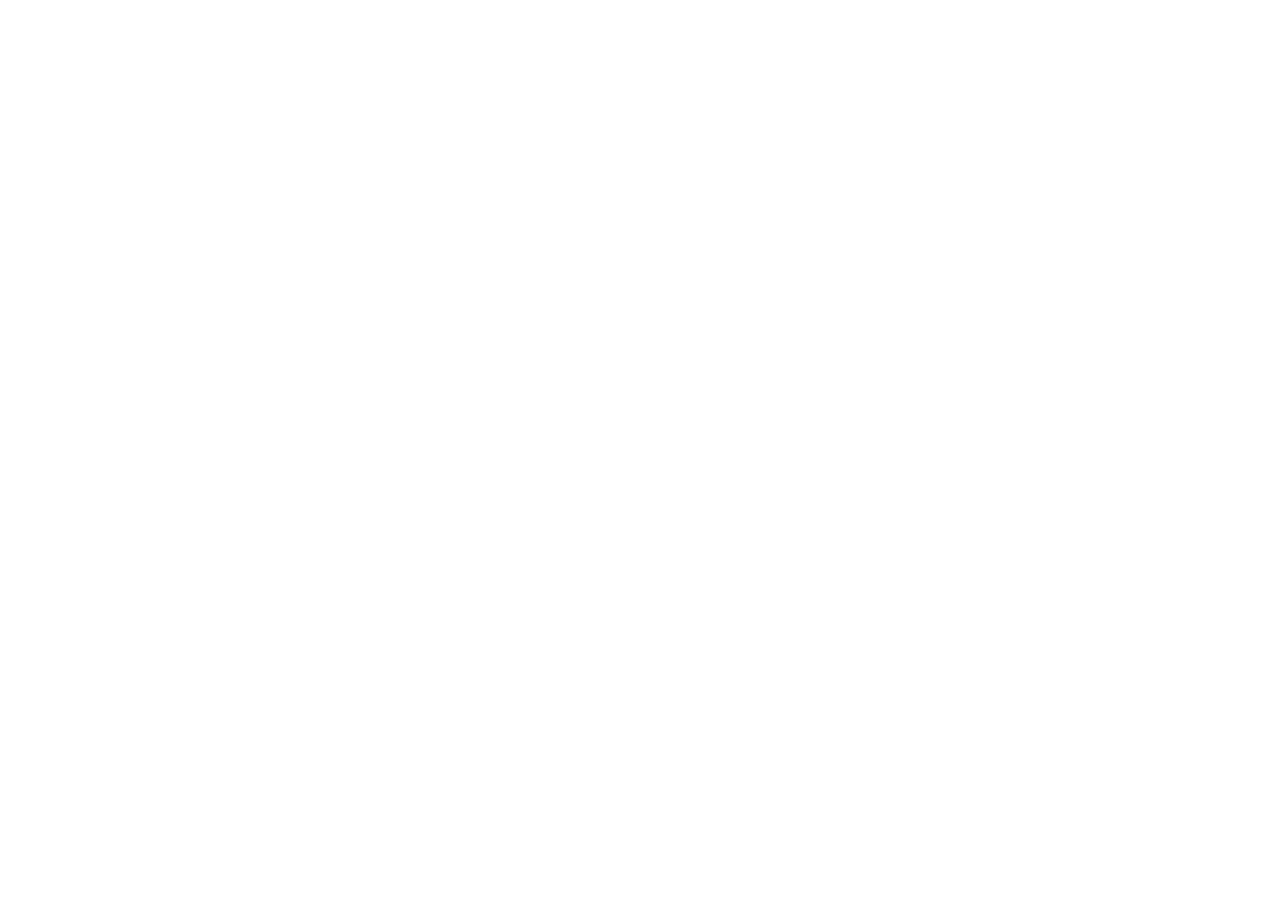
==== index.html @ fd7361e0 "feat: スタンバイ完了" ====
<!doctype html>
<html lang="ja">
    <head>
        <meta charset="UTF-8" />
        <meta name="viewport" content="width=device-width, initial-scale=1.0" />
        <title>top</title>
    </head>
    <body></body>
</html>
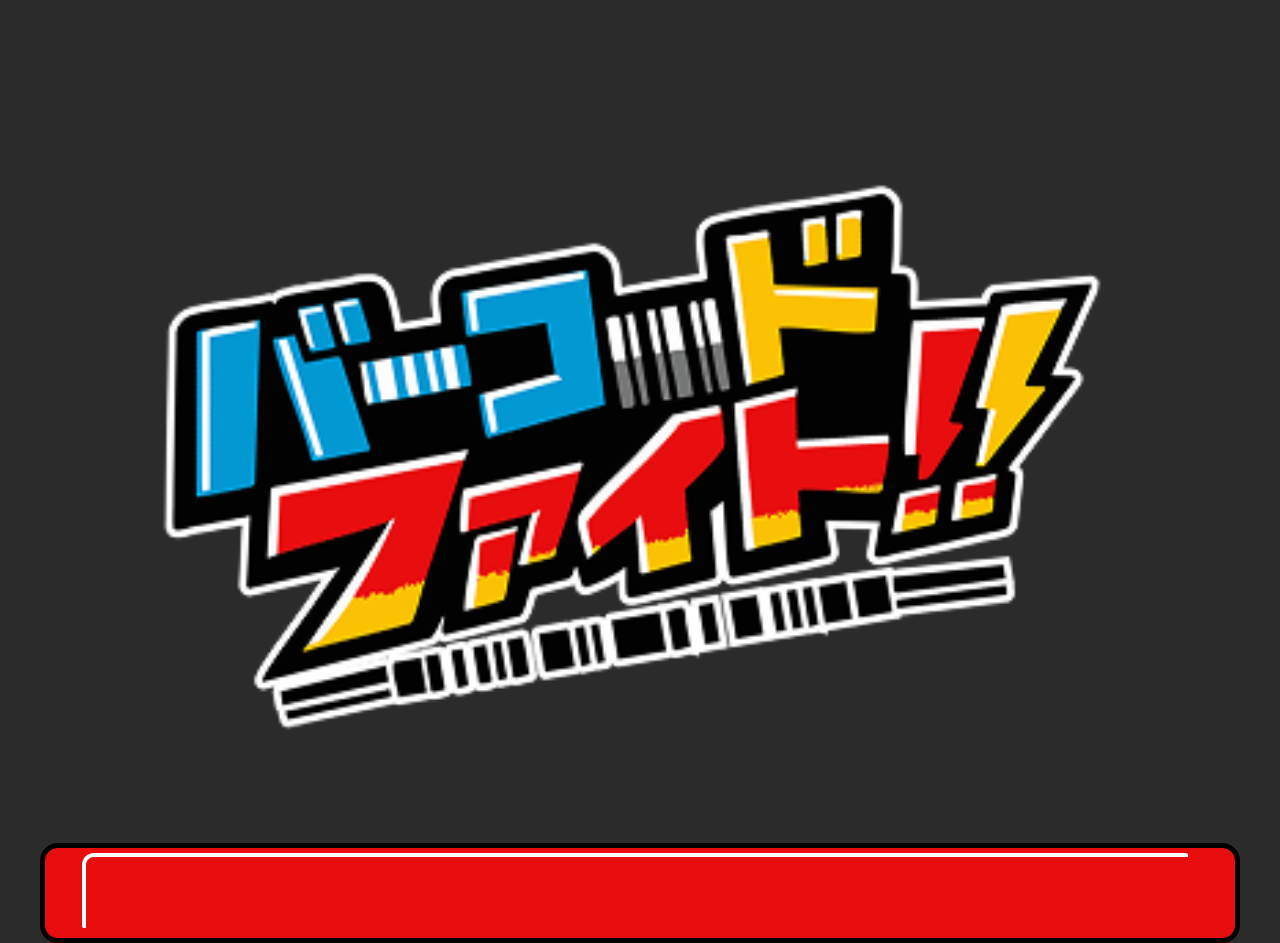
==== commit 7462493d: "style: btnデザイン完成" ====
--- a/index.html
+++ b/index.html
@@ -4,6 +4,17 @@
         <meta charset="UTF-8" />
         <meta name="viewport" content="width=device-width, initial-scale=1.0" />
         <title>top</title>
+        <link rel="stylesheet" href="css/ress.css" />
+        <link rel="stylesheet" href="css/index.css" />
     </head>
-    <body></body>
+    <body>
+        <main>
+            <h1><img src="img/logo.png" alt="" /></h1>
+            <div class="start_btn">
+                <div class="start_btn_inner">
+                    <h2><a href="#"></a></h2>
+                </div>
+            </div>
+        </main>
+    </body>
 </html>
--- a/css/ress.css
+++ b/css/ress.css
@@ -0,0 +1,281 @@
+/* resset.dev • v5.0.2 */
+
+/* # =================================================================
+   # Global selectors
+   # ================================================================= */
+
+html {
+    box-sizing: border-box;
+    -webkit-text-size-adjust: 100%; /* Prevent adjustments of font size after orientation changes in iOS */
+    word-break: normal;
+    -moz-tab-size: 4;
+    tab-size: 4;
+}
+
+*,
+::before,
+::after {
+    background-repeat: no-repeat; /* Set `background-repeat: no-repeat` to all elements and pseudo elements */
+    box-sizing: inherit;
+}
+
+::before,
+::after {
+    text-decoration: inherit; /* Inherit text-decoration and vertical align to ::before and ::after pseudo elements */
+    vertical-align: inherit;
+}
+
+* {
+    padding: 0; /* Reset `padding` and `margin` of all elements */
+    margin: 0;
+}
+
+/* # =================================================================
+   # General elements
+   # ================================================================= */
+
+hr {
+    overflow: visible; /* Show the overflow in Edge and IE */
+    height: 0; /* Add the correct box sizing in Firefox */
+    color: inherit; /* Correct border color in Firefox. */
+}
+
+details,
+main {
+    display: block; /* Render the `main` element consistently in IE. */
+}
+
+summary {
+    display: list-item; /* Add the correct display in all browsers */
+}
+
+small {
+    font-size: 80%; /* Set font-size to 80% in `small` elements */
+}
+
+[hidden] {
+    display: none; /* Add the correct display in IE */
+}
+
+abbr[title] {
+    border-bottom: none; /* Remove the bottom border in Chrome 57 */
+    /* Add the correct text decoration in Chrome, Edge, IE, Opera, and Safari */
+    text-decoration: underline;
+    text-decoration: underline dotted;
+}
+
+a {
+    background-color: transparent; /* Remove the gray background on active links in IE 10 */
+}
+
+a:active,
+a:hover {
+    outline-width: 0; /* Remove the outline when hovering in all browsers */
+}
+
+code,
+kbd,
+pre,
+samp {
+    font-family: monospace, monospace; /* Specify the font family of code elements */
+}
+
+pre {
+    font-size: 1em; /* Correct the odd `em` font sizing in all browsers */
+}
+
+b,
+strong {
+    font-weight: bolder; /* Add the correct font weight in Chrome, Edge, and Safari */
+}
+
+/* https://gist.github.com/unruthless/413930 */
+sub,
+sup {
+    font-size: 75%;
+    line-height: 0;
+    position: relative;
+    vertical-align: baseline;
+}
+
+sub {
+    bottom: -0.25em;
+}
+
+sup {
+    top: -0.5em;
+}
+
+table {
+    border-color: inherit; /* Correct border color in all Chrome, Edge, and Safari. */
+    text-indent: 0; /* Remove text indentation in Chrome, Edge, and Safari */
+}
+
+iframe {
+    border-style: none;
+}
+
+/* # =================================================================
+   # Forms
+   # ================================================================= */
+
+input {
+    border-radius: 0;
+}
+
+[type="number"]::-webkit-inner-spin-button,
+[type="number"]::-webkit-outer-spin-button {
+    height: auto; /* Correct the cursor style of increment and decrement buttons in Chrome */
+}
+
+[type="search"] {
+    -webkit-appearance: textfield; /* Correct the odd appearance in Chrome and Safari */
+    outline-offset: -2px; /* Correct the outline style in Safari */
+}
+
+[type="search"]::-webkit-search-decoration {
+    -webkit-appearance: none; /* Remove the inner padding in Chrome and Safari on macOS */
+}
+
+textarea {
+    overflow: auto; /* Internet Explorer 11+ */
+    resize: vertical; /* Specify textarea resizability */
+}
+
+button,
+input,
+optgroup,
+select,
+textarea {
+    font: inherit; /* Specify font inheritance of form elements */
+}
+
+optgroup {
+    font-weight: bold; /* Restore the font weight unset by the previous rule */
+}
+
+button {
+    overflow: visible; /* Address `overflow` set to `hidden` in IE 8/9/10/11 */
+}
+
+button,
+select {
+    text-transform: none; /* Firefox 40+, Internet Explorer 11- */
+}
+
+/* Apply cursor pointer to button elements */
+button,
+[type="button"],
+[type="reset"],
+[type="submit"],
+[role="button"] {
+    cursor: pointer;
+}
+
+/* Remove inner padding and border in Firefox 4+ */
+button::-moz-focus-inner,
+[type="button"]::-moz-focus-inner,
+[type="reset"]::-moz-focus-inner,
+[type="submit"]::-moz-focus-inner {
+    border-style: none;
+    padding: 0;
+}
+
+/* Replace focus style removed in the border reset above */
+button:-moz-focusring,
+[type="button"]::-moz-focus-inner,
+[type="reset"]::-moz-focus-inner,
+[type="submit"]::-moz-focus-inner {
+    outline: 1px dotted ButtonText;
+}
+
+button,
+html [type='button'], /* Prevent a WebKit bug where (2) destroys native `audio` and `video`controls in Android 4 */
+[type='reset'],
+[type='submit'] {
+    -webkit-appearance: button; /* Correct the inability to style clickable types in iOS */
+}
+
+/* Remove the default button styling in all browsers */
+button,
+input,
+select,
+textarea {
+    background-color: transparent;
+    border-style: none;
+}
+
+a:focus,
+button:focus,
+input:focus,
+select:focus,
+textarea:focus {
+    outline-width: 0;
+}
+
+/* Style select like a standard input */
+select {
+    -moz-appearance: none; /* Firefox 36+ */
+    -webkit-appearance: none; /* Chrome 41+ */
+}
+
+select::-ms-expand {
+    display: none; /* Internet Explorer 11+ */
+}
+
+select::-ms-value {
+    color: currentColor; /* Internet Explorer 11+ */
+}
+
+legend {
+    border: 0; /* Correct `color` not being inherited in IE 8/9/10/11 */
+    color: inherit; /* Correct the color inheritance from `fieldset` elements in IE */
+    display: table; /* Correct the text wrapping in Edge and IE */
+    max-width: 100%; /* Correct the text wrapping in Edge and IE */
+    white-space: normal; /* Correct the text wrapping in Edge and IE */
+    max-width: 100%; /* Correct the text wrapping in Edge 18- and IE */
+}
+
+::-webkit-file-upload-button {
+    /* Correct the inability to style clickable types in iOS and Safari */
+    -webkit-appearance: button;
+    color: inherit;
+    font: inherit; /* Change font properties to `inherit` in Chrome and Safari */
+}
+
+/* Replace pointer cursor in disabled elements */
+[disabled] {
+    cursor: default;
+}
+
+/* # =================================================================
+   # Specify media element style
+   # ================================================================= */
+
+img {
+    border-style: none; /* Remove border when inside `a` element in IE 8/9/10 */
+}
+
+/* Add the correct vertical alignment in Chrome, Firefox, and Opera */
+progress {
+    vertical-align: baseline;
+}
+
+/* # =================================================================
+   # Accessibility
+   # ================================================================= */
+
+/* Specify the progress cursor of updating elements */
+[aria-busy="true"] {
+    cursor: progress;
+}
+
+/* Specify the pointer cursor of trigger elements */
+[aria-controls] {
+    cursor: pointer;
+}
+
+/* Specify the unstyled cursor of disabled, not-editable, or otherwise inoperable elements */
+[aria-disabled="true"] {
+    cursor: default;
+}
--- a/css/index.css
+++ b/css/index.css
@@ -0,0 +1,38 @@
+body {
+    background-color: #2b2b2b;
+}
+
+h1 {
+    display: flex;
+    justify-content: center;
+    align-items: center;
+    margin-top: 150px;
+    margin-bottom: 100px;
+    img {
+        width: 80vw;
+    }
+}
+
+.start_btn {
+    margin: 0 40px;
+    height: 100px;
+    border: 5px solid #000;
+    border-radius: 18px;
+    background-color: #e80d0f;
+    display: flex;
+    align-items: center;
+    justify-content: center;
+    .start_btn_inner {
+        height: 75px;
+        width: 93%;
+        margin-right: 10px;
+        margin-bottom: 4px;
+        background-color: #e80d0f;
+        display: flex;
+        align-items: flex-start;
+        justify-content: flex-start;
+        border-top: 4px solid #fff;
+        border-left: 4px solid #fff;
+        border-radius: 12px 2px 2px 2px;
+    }
+}
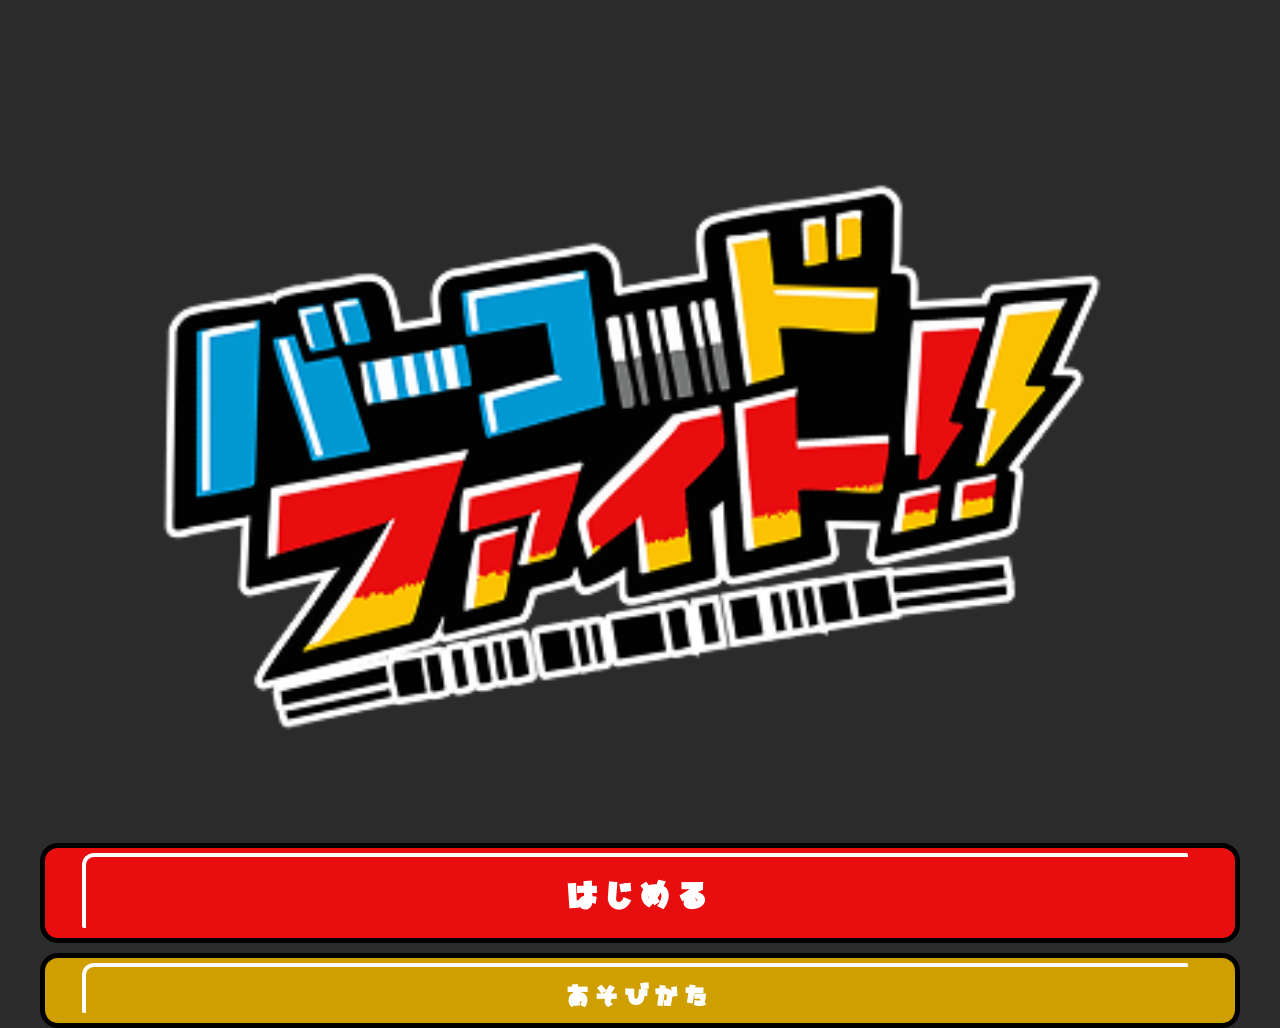
==== commit 65314abe: "style: indexページの完成" ====
--- a/index.html
+++ b/index.html
@@ -4,15 +4,23 @@
         <meta charset="UTF-8" />
         <meta name="viewport" content="width=device-width, initial-scale=1.0" />
         <title>top</title>
+        <link rel="stylesheet" href="css/style.css" />
         <link rel="stylesheet" href="css/ress.css" />
         <link rel="stylesheet" href="css/index.css" />
     </head>
     <body>
         <main>
             <h1><img src="img/logo.png" alt="" /></h1>
-            <div class="start_btn">
-                <div class="start_btn_inner">
-                    <h2><a href="#"></a></h2>
+            <div class="btns">
+                <div class="start_btn">
+                    <div class="btn_inner">
+                        <h2><a href="scan.html">はじめる</a></h2>
+                    </div>
+                </div>
+                <div class="start_btn guide">
+                    <div class="btn_inner">
+                        <h2><a href="#">あそびかた</a></h2>
+                    </div>
                 </div>
             </div>
         </main>
--- a/css/style.css
+++ b/css/style.css
@@ -0,0 +1,9 @@
+@font-face {
+    font-family: "myfont";
+    src: url("../fonts/Buildingsandundertherailwaytracksfree_ver.otf") format("opentype");
+}
+
+body {
+    background-color: #2b2b2b;
+    font-family: "myfont", sans-serif;
+}
--- a/css/index.css
+++ b/css/index.css
@@ -1,7 +1,3 @@
-body {
-    background-color: #2b2b2b;
-}
-
 h1 {
     display: flex;
     justify-content: center;
@@ -13,26 +9,61 @@
     }
 }
 
-.start_btn {
-    margin: 0 40px;
-    height: 100px;
-    border: 5px solid #000;
-    border-radius: 18px;
-    background-color: #e80d0f;
+.btns {
     display: flex;
-    align-items: center;
-    justify-content: center;
-    .start_btn_inner {
-        height: 75px;
-        width: 93%;
-        margin-right: 10px;
-        margin-bottom: 4px;
+    flex-direction: column;
+    gap: 10px;
+    .start_btn {
+        margin: 0 40px;
+        height: 100px;
+        border: 5px solid #000;
+        border-radius: 18px;
         background-color: #e80d0f;
         display: flex;
-        align-items: flex-start;
-        justify-content: flex-start;
-        border-top: 4px solid #fff;
-        border-left: 4px solid #fff;
-        border-radius: 12px 2px 2px 2px;
+        align-items: center;
+        justify-content: center;
+        .btn_inner {
+            height: 75px;
+            width: 93%;
+            margin-right: 10px;
+            margin-bottom: 4px;
+            background-color: #e80d0f;
+            display: flex;
+            align-items: flex-start;
+            justify-content: flex-start;
+            border-top: 4px solid #fff;
+            border-left: 4px solid #fff;
+            border-radius: 12px 2px 2px 2px;
+            h2 {
+                width: 100%;
+                height: 100%;
+                a {
+                    width: 100%;
+                    height: 100%;
+                    color: #fff;
+                    text-decoration: none;
+                    display: flex;
+                    justify-content: center;
+                    align-items: flex-start;
+                    font-size: 48px;
+                    letter-spacing: 3px;
+                }
+            }
+        }
+    }
+    .guide {
+        background-color: #cf9f00;
+        height: 75px;
+        .btn_inner {
+            background-color: #cf9f00;
+            height: 50px;
+            align-items: center;
+            h2 {
+                a {
+                    font-size: 36px;
+                    align-items: flex-start;
+                }
+            }
+        }
     }
 }
